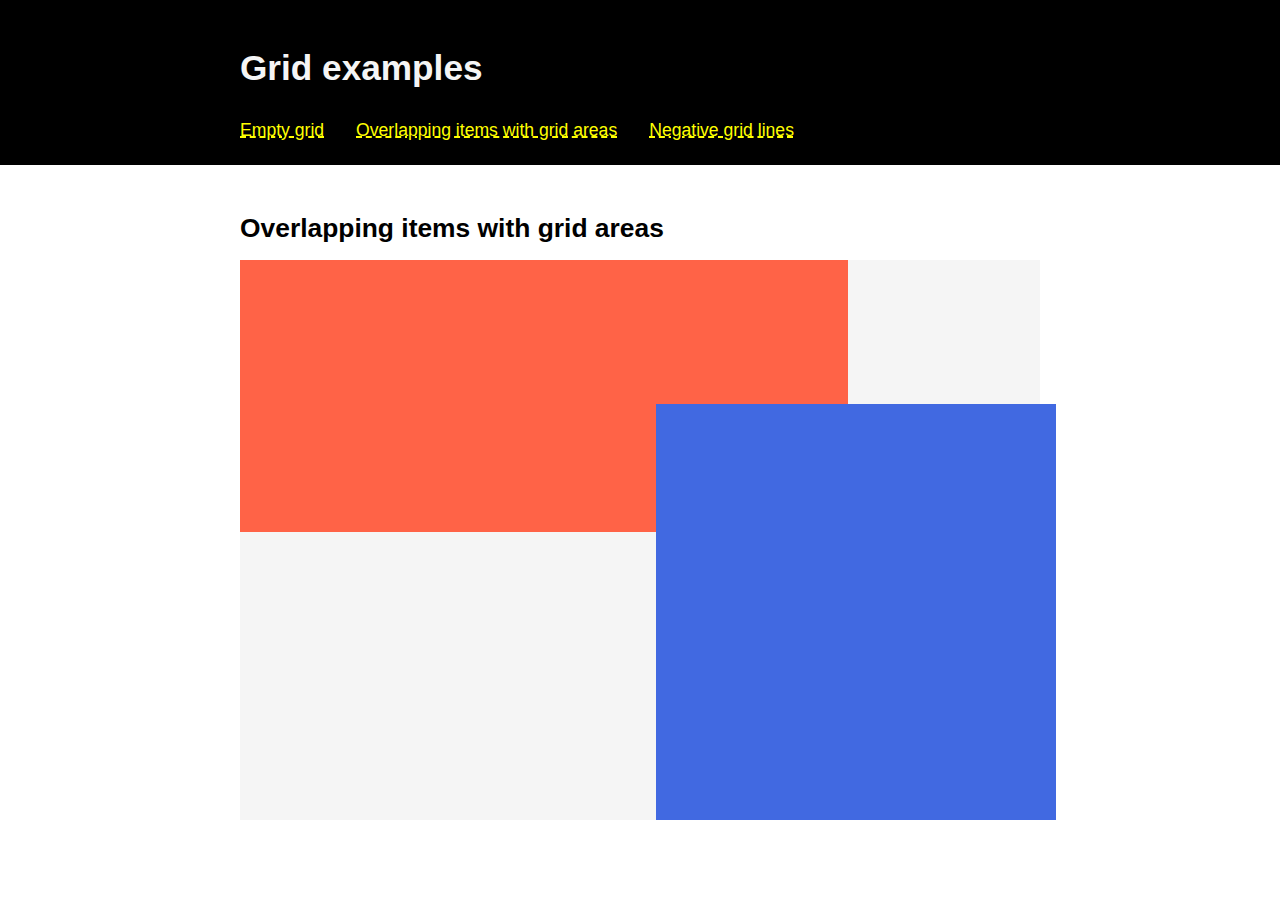
==== example2.html @ b326f3b3 "Initial commit" ====
<html lang="en">
	<head>
		<meta charset="UTF-8" />
		<meta name="viewport" content="width=device-width, initial-scale=1.0" />
		<meta http-equiv="X-UA-Compatible" content="ie=edge" />
		<link rel="stylesheet" type="text/css" href="styles.css" />
		<title>Grid</title>
	</head>
	<body>
		<header>
			<div class="wrapper">
				<h1>Grid examples</h1>
				<nav>
					<ul>
						<li>
							<a href="index.html">Empty grid</a>
						</li>
						<li>
							<a href="example2.html">Overlapping items with grid areas</a>
						</li>
						<li>
							<a href="example3.html">Negative grid lines</a>
						</li>
					</ul>
				</nav>
			</div>
		</header>
		<main>
			<div class="wrapper">
				<h2>Overlapping items with grid areas</h2>
				<div class="grid grid--b">
					<div class="item item--a"></div>
					<div class="item item--b"></div>
				</div>
			</div>
		</main>
	</body>
</html>
---- styles.css ----
body {
	font-family: 'Helvetica', Arial, Helvetica, sans-serif;
	margin: 0;
	font-size: 1.1rem;
}

h1,
h2,
h3 {
	margin: 0 0 1rem 0;
}

main {
	display: flex;
	justify-content: center;
	padding: 3rem 0;
}

ul {
	list-style: none;
	margin: 0;
	padding: 0;
}

.wrapper {
	max-width: 50rem;
	padding-left: 3rem;
	padding-right: 3rem;
	margin: 0 auto;
}

header {
	background-color: black;
	color: whiteSmoke;
	padding: 3rem 0 0.5rem 0;
}

nav a {
	color: yellow;
	display: block;
	padding: 1rem;
	transition: color 200ms;
	text-decoration-style: dashed;
}

nav a:hover,
nav a:focus {
	color: lightslategray;
}

nav ul {
	display: flex;
	flex-wrap: wrap;
	margin: 0 0 0 -1rem;
}

.grid {
	display: grid;
	grid-template-rows: repeat(4, 8rem);
	grid-template-columns: repeat(4, 12rem);
	gap: 1rem;
	background-color: whiteSmoke;
}

.grid .item {
	background-color: tomato;
}

.grid {
	grid-template-rows: [a-start] 8rem 8rem [a-end] 8rem 8rem;
	grid-template-columns: [a-start] 12rem 12rem 12rem [a-end] 12rem;
}

.grid--b {
	grid-template-areas:
		'. . . .'
		'. . b b'
		'. . b b'
		'. . b b';
}

.grid--b .item--a {
	grid-area: a;
}

.grid--b .item--b {
	grid-area: b;
	background-color: royalblue;
}

.grid--c {
}
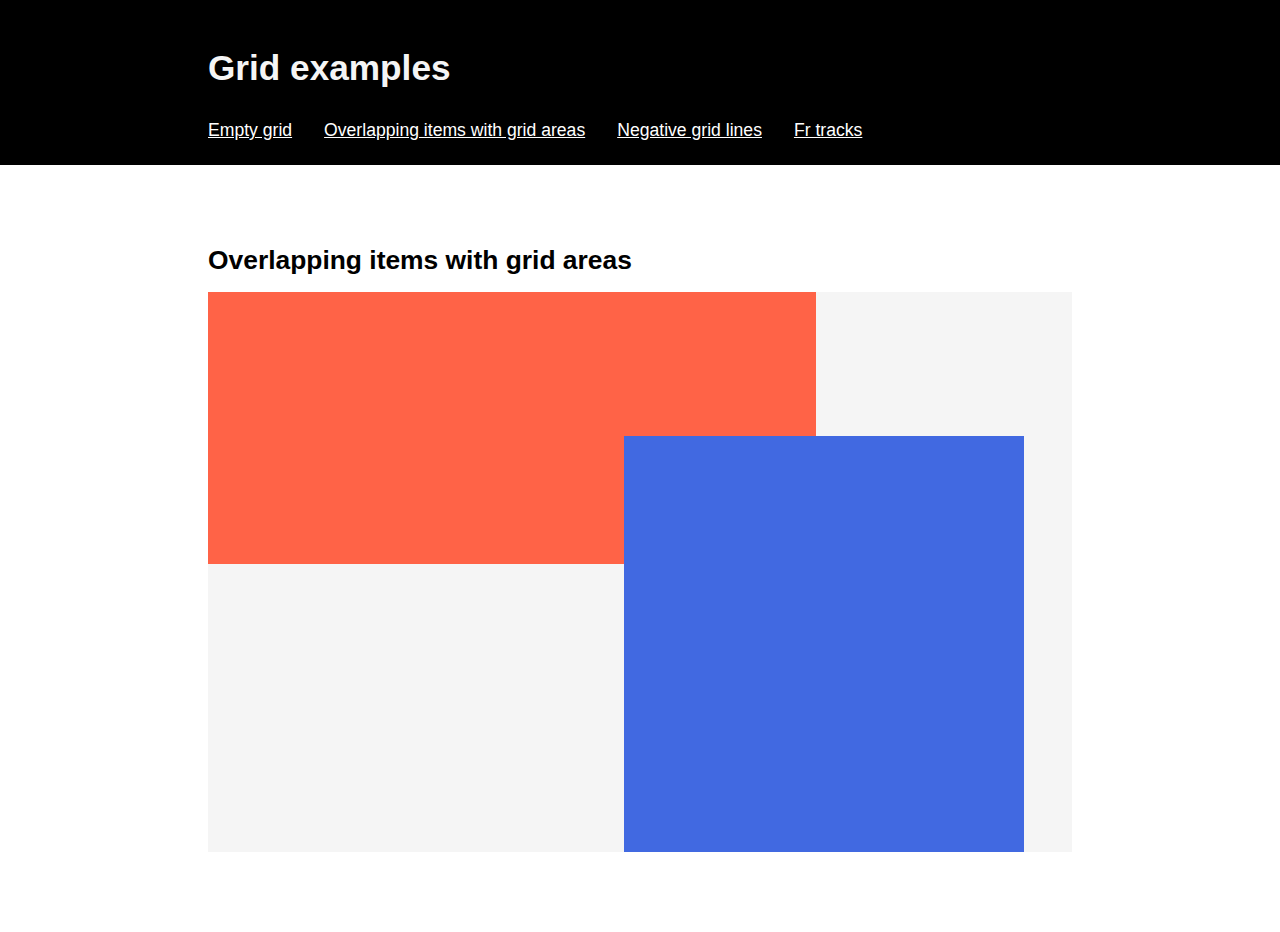
==== commit 63424d09: "Adding fr track example" ====
--- a/example2.html
+++ b/example2.html
@@ -21,6 +21,9 @@
 						<li>
 							<a href="example3.html">Negative grid lines</a>
 						</li>
+						<li>
+							<a href="example4.html">Fr tracks</a>
+						</li>
 					</ul>
 				</nav>
 			</div>
--- a/styles.css
+++ b/styles.css
@@ -1,3 +1,7 @@
+* {
+	box-sizing: border-box;
+}
+
 body {
 	font-family: 'Helvetica', Arial, Helvetica, sans-serif;
 	margin: 0;
@@ -13,7 +17,7 @@
 main {
 	display: flex;
 	justify-content: center;
-	padding: 3rem 0;
+	padding: 5rem 0;
 }
 
 ul {
@@ -23,7 +27,8 @@
 }
 
 .wrapper {
-	max-width: 50rem;
+	width: 100%;
+	max-width: 60rem;
 	padding-left: 3rem;
 	padding-right: 3rem;
 	margin: 0 auto;
@@ -36,11 +41,10 @@
 }
 
 nav a {
-	color: yellow;
+	color: white;
 	display: block;
 	padding: 1rem;
 	transition: color 200ms;
-	text-decoration-style: dashed;
 }
 
 nav a:hover,
@@ -66,12 +70,9 @@
 	background-color: tomato;
 }
 
-.grid {
+.grid--b {
 	grid-template-rows: [a-start] 8rem 8rem [a-end] 8rem 8rem;
 	grid-template-columns: [a-start] 12rem 12rem 12rem [a-end] 12rem;
-}
-
-.grid--b {
 	grid-template-areas:
 		'. . . .'
 		'. . b b'
@@ -88,5 +89,17 @@
 	background-color: royalblue;
 }
 
-.grid--c {
+.grid--c .item--a {
+	grid-column: 1 / -1;
+	grid-row: 1 / 3;
 }
+
+.grid--d {
+	grid-template-columns: repeat(4, 1fr);
+	gap: 1rem;
+}
+
+.grid--d .item {
+	background-color: hotpink;
+	width: 100%;
+}
